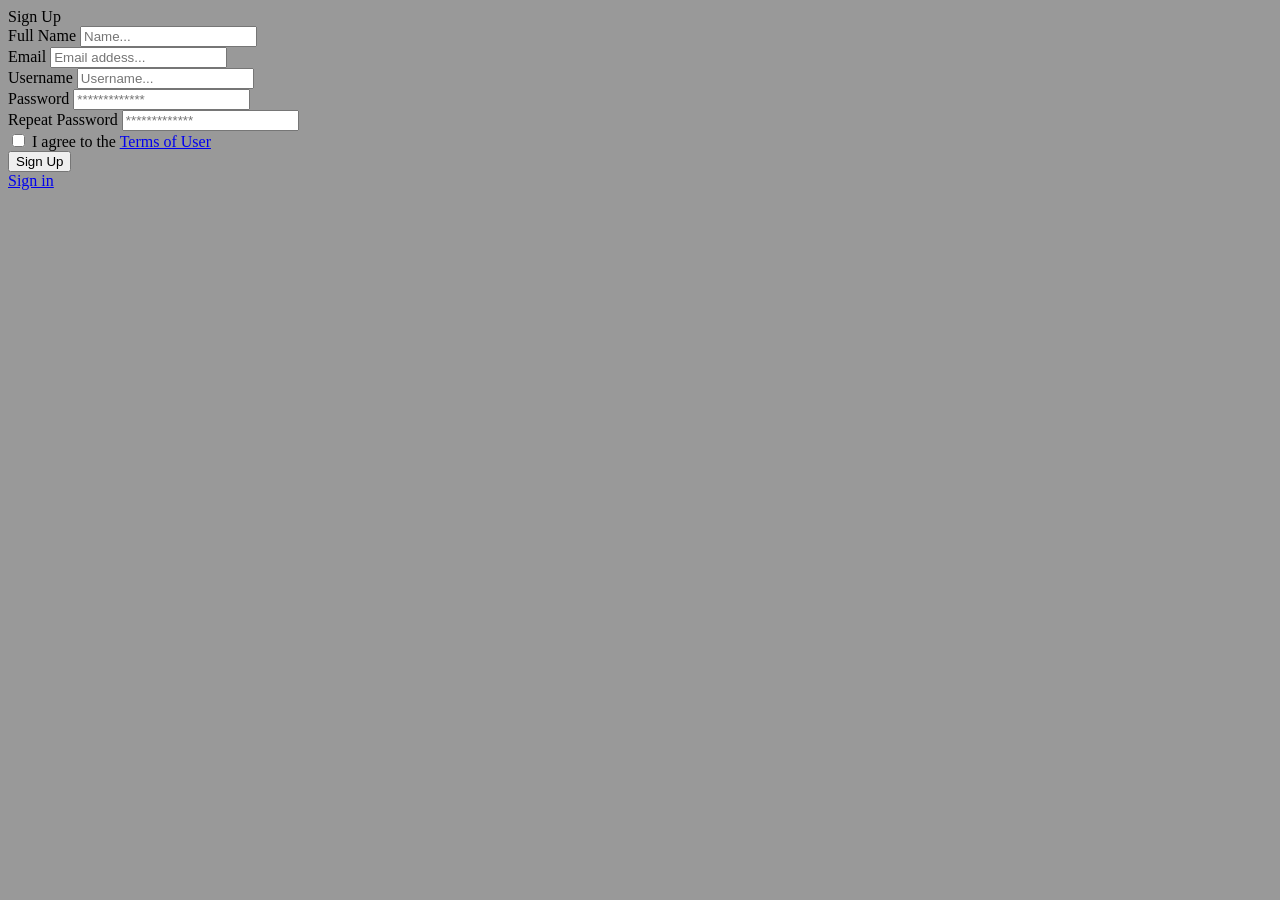
==== content/Login_v13/index.html @ a3f28b91 "--login page structure added" ====
<!DOCTYPE html>
<html lang="en">
<head>
	<title>Login V13</title>
	<meta charset="UTF-8">
	<meta name="viewport" content="width=device-width, initial-scale=1">
<!--===============================================================================================-->	
	<link rel="icon" type="image/png" href="images/icons/favicon.ico"/>
<!--===============================================================================================-->
	<link rel="stylesheet" type="text/css" href="vendor/bootstrap/css/bootstrap.min.css">
<!--===============================================================================================-->
	<link rel="stylesheet" type="text/css" href="fonts/font-awesome-4.7.0/css/font-awesome.min.css">
<!--===============================================================================================-->
	<link rel="stylesheet" type="text/css" href="fonts/Linearicons-Free-v1.0.0/icon-font.min.css">
<!--===============================================================================================-->
	<link rel="stylesheet" type="text/css" href="fonts/iconic/css/material-design-iconic-font.min.css">
<!--===============================================================================================-->
	<link rel="stylesheet" type="text/css" href="vendor/animate/animate.css">
<!--===============================================================================================-->	
	<link rel="stylesheet" type="text/css" href="vendor/css-hamburgers/hamburgers.min.css">
<!--===============================================================================================-->
	<link rel="stylesheet" type="text/css" href="vendor/animsition/css/animsition.min.css">
<!--===============================================================================================-->
	<link rel="stylesheet" type="text/css" href="vendor/select2/select2.min.css">
<!--===============================================================================================-->	
	<link rel="stylesheet" type="text/css" href="vendor/daterangepicker/daterangepicker.css">
<!--===============================================================================================-->
	<link rel="stylesheet" type="text/css" href="css/util.css">
	<link rel="stylesheet" type="text/css" href="css/main.css">
<!--===============================================================================================-->
</head>
<body style="background-color: #999999;">
	
	<div class="limiter">
		<div class="container-login100">
			<div class="login100-more" style="background-image: url('images/bg-01.jpg');"></div>

			<div class="wrap-login100 p-l-50 p-r-50 p-t-72 p-b-50">
				<form class="login100-form validate-form">
					<span class="login100-form-title p-b-59">
						Sign Up
					</span>

					<div class="wrap-input100 validate-input" data-validate="Name is required">
						<span class="label-input100">Full Name</span>
						<input class="input100" type="text" name="name" placeholder="Name...">
						<span class="focus-input100"></span>
					</div>

					<div class="wrap-input100 validate-input" data-validate = "Valid email is required: ex@abc.xyz">
						<span class="label-input100">Email</span>
						<input class="input100" type="text" name="email" placeholder="Email addess...">
						<span class="focus-input100"></span>
					</div>

					<div class="wrap-input100 validate-input" data-validate="Username is required">
						<span class="label-input100">Username</span>
						<input class="input100" type="text" name="username" placeholder="Username...">
						<span class="focus-input100"></span>
					</div>

					<div class="wrap-input100 validate-input" data-validate = "Password is required">
						<span class="label-input100">Password</span>
						<input class="input100" type="text" name="pass" placeholder="*************">
						<span class="focus-input100"></span>
					</div>

					<div class="wrap-input100 validate-input" data-validate = "Repeat Password is required">
						<span class="label-input100">Repeat Password</span>
						<input class="input100" type="text" name="repeat-pass" placeholder="*************">
						<span class="focus-input100"></span>
					</div>

					<div class="flex-m w-full p-b-33">
						<div class="contact100-form-checkbox">
							<input class="input-checkbox100" id="ckb1" type="checkbox" name="remember-me">
							<label class="label-checkbox100" for="ckb1">
								<span class="txt1">
									I agree to the
									<a href="#" class="txt2 hov1">
										Terms of User
									</a>
								</span>
							</label>
						</div>

						
					</div>

					<div class="container-login100-form-btn">
						<div class="wrap-login100-form-btn">
							<div class="login100-form-bgbtn"></div>
							<button class="login100-form-btn">
								Sign Up
							</button>
						</div>

						<a href="#" class="dis-block txt3 hov1 p-r-30 p-t-10 p-b-10 p-l-30">
							Sign in
							<i class="fa fa-long-arrow-right m-l-5"></i>
						</a>
					</div>
				</form>
			</div>
		</div>
	</div>
	
<!--===============================================================================================-->
	<script src="vendor/jquery/jquery-3.2.1.min.js"></script>
<!--===============================================================================================-->
	<script src="vendor/animsition/js/animsition.min.js"></script>
<!--===============================================================================================-->
	<script src="vendor/bootstrap/js/popper.js"></script>
	<script src="vendor/bootstrap/js/bootstrap.min.js"></script>
<!--===============================================================================================-->
	<script src="vendor/select2/select2.min.js"></script>
<!--===============================================================================================-->
	<script src="vendor/daterangepicker/moment.min.js"></script>
	<script src="vendor/daterangepicker/daterangepicker.js"></script>
<!--===============================================================================================-->
	<script src="vendor/countdowntime/countdowntime.js"></script>
<!--===============================================================================================-->
	<script src="js/main.js"></script>

</body>
</html>
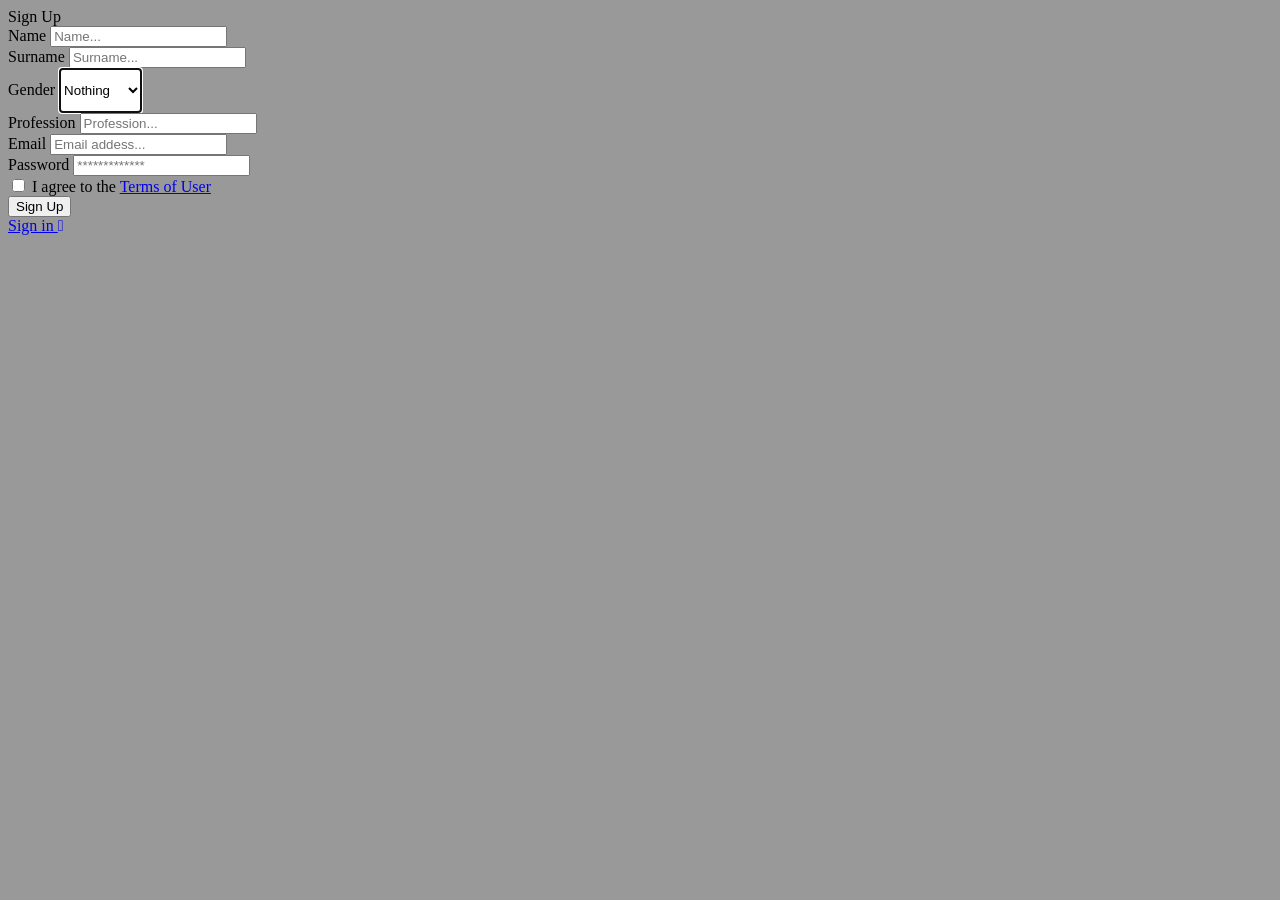
==== commit f88314cf: "-icons fixed" ====
--- a/content/Login_v13/index.html
+++ b/content/Login_v13/index.html
@@ -42,8 +42,32 @@
 					</span>
 
 					<div class="wrap-input100 validate-input" data-validate="Name is required">
-						<span class="label-input100">Full Name</span>
+						<span class="label-input100">Name</span>
 						<input class="input100" type="text" name="name" placeholder="Name...">
+						<span class="focus-input100"></span>
+					</div>
+
+					<div class="wrap-input100 validate-input" data-validate = "Surname is required">
+						<span class="label-input100">Surname</span>
+						<input class="input100" type="text" name="repeat-pass" placeholder="Surname...">
+						<span class="focus-input100"></span>
+					</div>
+
+					<div class="wrap-input100 validate-input" data-validate = "Gender is required">
+						<span class="label-input100">Gender</span>
+						<select id="gender" name="gender" class="form-control" style="height: 45px;" required autofocus>
+							<option value ="none">Nothing</option>
+							<option value ="male" name="male">Male</option>
+							<option value ="female" name="female">Female</option>
+							<option value ="other" name="other">Other</option>
+							<option value ="helicopter" name="other">Helicopter</option>
+						</select>
+						<span class="focus-input100"></span>
+					</div>
+
+					<div class="wrap-input100 validate-input" data-validate = "Profession is required">
+						<span class="label-input100">Profession</span>
+						<input class="input100" type="text" name="pass" placeholder="Profession...">
 						<span class="focus-input100"></span>
 					</div>
 
@@ -53,11 +77,6 @@
 						<span class="focus-input100"></span>
 					</div>
 
-					<div class="wrap-input100 validate-input" data-validate="Username is required">
-						<span class="label-input100">Username</span>
-						<input class="input100" type="text" name="username" placeholder="Username...">
-						<span class="focus-input100"></span>
-					</div>
 
 					<div class="wrap-input100 validate-input" data-validate = "Password is required">
 						<span class="label-input100">Password</span>
@@ -65,11 +84,6 @@
 						<span class="focus-input100"></span>
 					</div>
 
-					<div class="wrap-input100 validate-input" data-validate = "Repeat Password is required">
-						<span class="label-input100">Repeat Password</span>
-						<input class="input100" type="text" name="repeat-pass" placeholder="*************">
-						<span class="focus-input100"></span>
-					</div>
 
 					<div class="flex-m w-full p-b-33">
 						<div class="contact100-form-checkbox">
